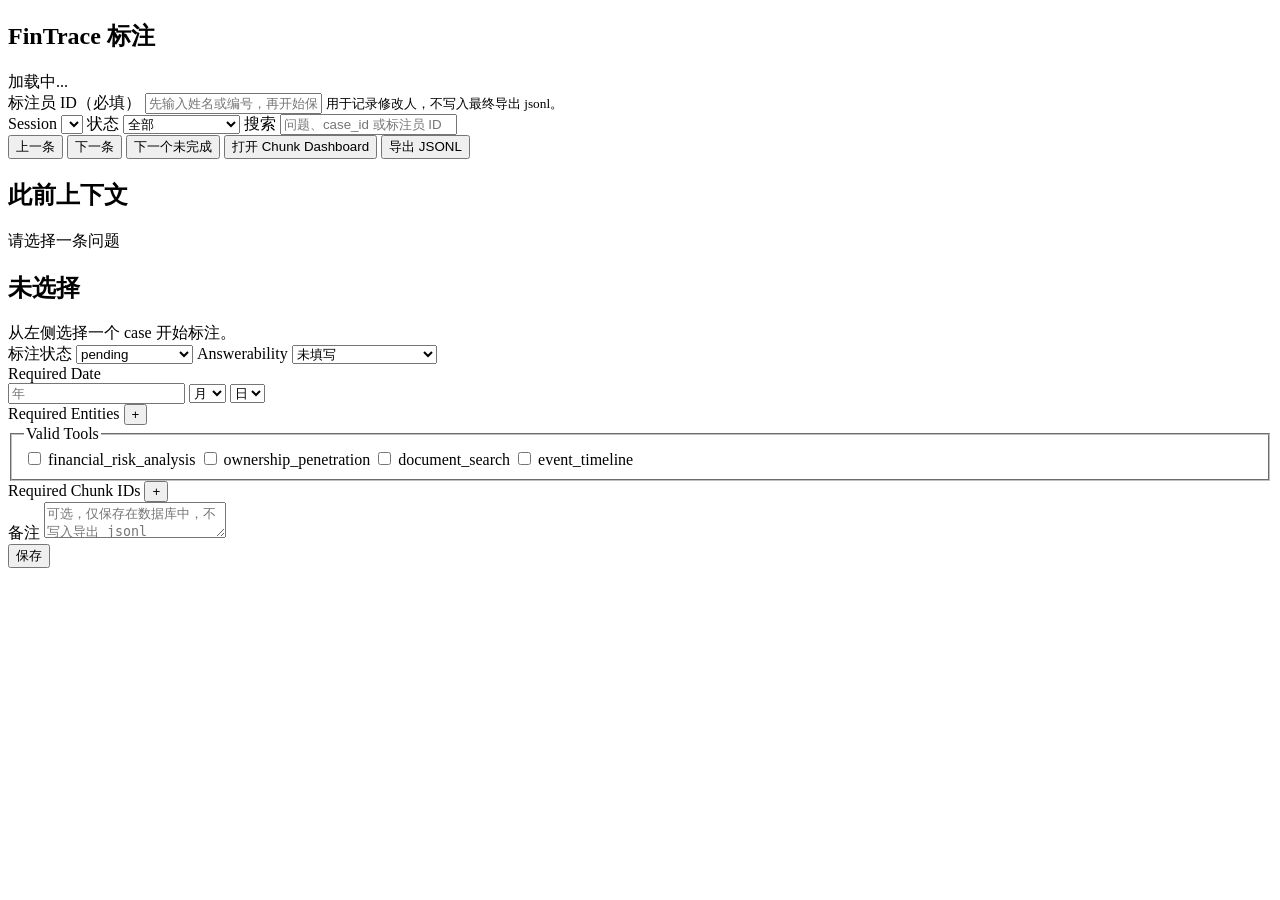
==== app/static/index.html @ 5e8f65ba "first commit" ====
<!doctype html>
<html lang="zh-CN">
  <head>
    <meta charset="utf-8" />
    <meta name="viewport" content="width=device-width, initial-scale=1" />
    <title>FinTrace 标注</title>
    <link rel="stylesheet" href="/style.css" />
  </head>
  <body>
    <div class="shell">
      <aside class="sidebar">
        <div class="brand">
          <h1>FinTrace 标注</h1>
          <span id="stats">加载中...</span>
        </div>
        <label class="annotator-box">
          标注员 ID（必填）
          <input id="annotator" placeholder="先输入姓名或编号，再开始保存" />
          <small>用于记录修改人，不写入最终导出 jsonl。</small>
        </label>
        <div class="filters">
          <label>
            Session
            <select id="sessionSelect"></select>
          </label>
          <label>
            状态
            <select id="statusSelect">
              <option value="">全部</option>
              <option value="pending">pending</option>
              <option value="completed">completed</option>
              <option value="review_required">review_required</option>
            </select>
          </label>
          <label>
            搜索
            <input id="searchInput" placeholder="问题、case_id 或标注员 ID" />
          </label>
        </div>
        <div class="case-list" id="caseList"></div>
      </aside>

      <main class="workspace">
        <header class="toolbar">
          <button type="button" id="prevBtn">上一条</button>
          <button type="button" id="nextBtn">下一条</button>
          <button type="button" id="nextPendingBtn">下一个未完成</button>
          <button type="button" id="openChunksBtn">打开 Chunk Dashboard</button>
          <button type="button" id="exportBtn">导出 JSONL</button>
          <span id="saveState"></span>
        </header>

        <section class="content">
          <section class="context">
            <h2>此前上下文</h2>
            <div id="previousTurns" class="turns empty">请选择一条问题</div>
          </section>

          <section class="current">
            <div class="case-head">
              <div>
                <h2 id="caseId">未选择</h2>
                <p id="caseMeta"></p>
              </div>
              <span id="thinkFlag"></span>
            </div>
            <div id="question" class="question">从左侧选择一个 case 开始标注。</div>

            <form id="annotationForm" class="form">
              <div class="grid">
                <label>
                  标注状态
                  <select id="annotation_status">
                    <option value="pending">pending</option>
                    <option value="completed">completed</option>
                    <option value="review_required">review_required</option>
                  </select>
                </label>
                <label>
                  Answerability
                  <select id="answerability">
                    <option value="">未填写</option>
                    <option value="answerable">answerable</option>
                    <option value="clarification_required">clarification_required</option>
                    <option value="unanswerable">unanswerable</option>
                  </select>
                </label>
                <div class="date-field">
                  Required Date
                  <div class="date-parts">
                    <input id="date_year" inputmode="numeric" maxlength="4" placeholder="年" />
                    <select id="date_month">
                      <option value="">月</option>
                      <option value="01">01</option>
                      <option value="02">02</option>
                      <option value="03">03</option>
                      <option value="04">04</option>
                      <option value="05">05</option>
                      <option value="06">06</option>
                      <option value="07">07</option>
                      <option value="08">08</option>
                      <option value="09">09</option>
                      <option value="10">10</option>
                      <option value="11">11</option>
                      <option value="12">12</option>
                    </select>
                    <select id="date_day">
                      <option value="">日</option>
                    </select>
                  </div>
                </div>
              </div>

              <div class="multi-field" data-list="required_entities">
                <div class="field-title">
                  <span>Required Entities</span>
                  <button type="button" class="add-item" data-target="required_entities">+</button>
                </div>
                <div id="required_entities" class="multi-list"></div>
              </div>

              <fieldset>
                <legend>Valid Tools</legend>
                <label><input type="checkbox" name="tool" value="financial_risk_analysis" /> financial_risk_analysis</label>
                <label><input type="checkbox" name="tool" value="ownership_penetration" /> ownership_penetration</label>
                <label><input type="checkbox" name="tool" value="document_search" /> document_search</label>
                <label><input type="checkbox" name="tool" value="event_timeline" /> event_timeline</label>
              </fieldset>

              <div class="multi-field" data-list="required_chunk_ids">
                <div class="field-title">
                  <span>Required Chunk IDs <small id="chunkVersionLabel"></small></span>
                  <button type="button" class="add-item" data-target="required_chunk_ids">+</button>
                </div>
                <div id="required_chunk_ids" class="multi-list"></div>
              </div>

              <label>
                备注
                <textarea id="notes" placeholder="可选，仅保存在数据库中，不写入导出 jsonl"></textarea>
              </label>

              <div class="actions">
                <button type="submit" id="saveBtn">保存</button>
              </div>
            </form>
          </section>
        </section>
      </main>
    </div>
    <script src="/app.js"></script>
  </body>
</html>
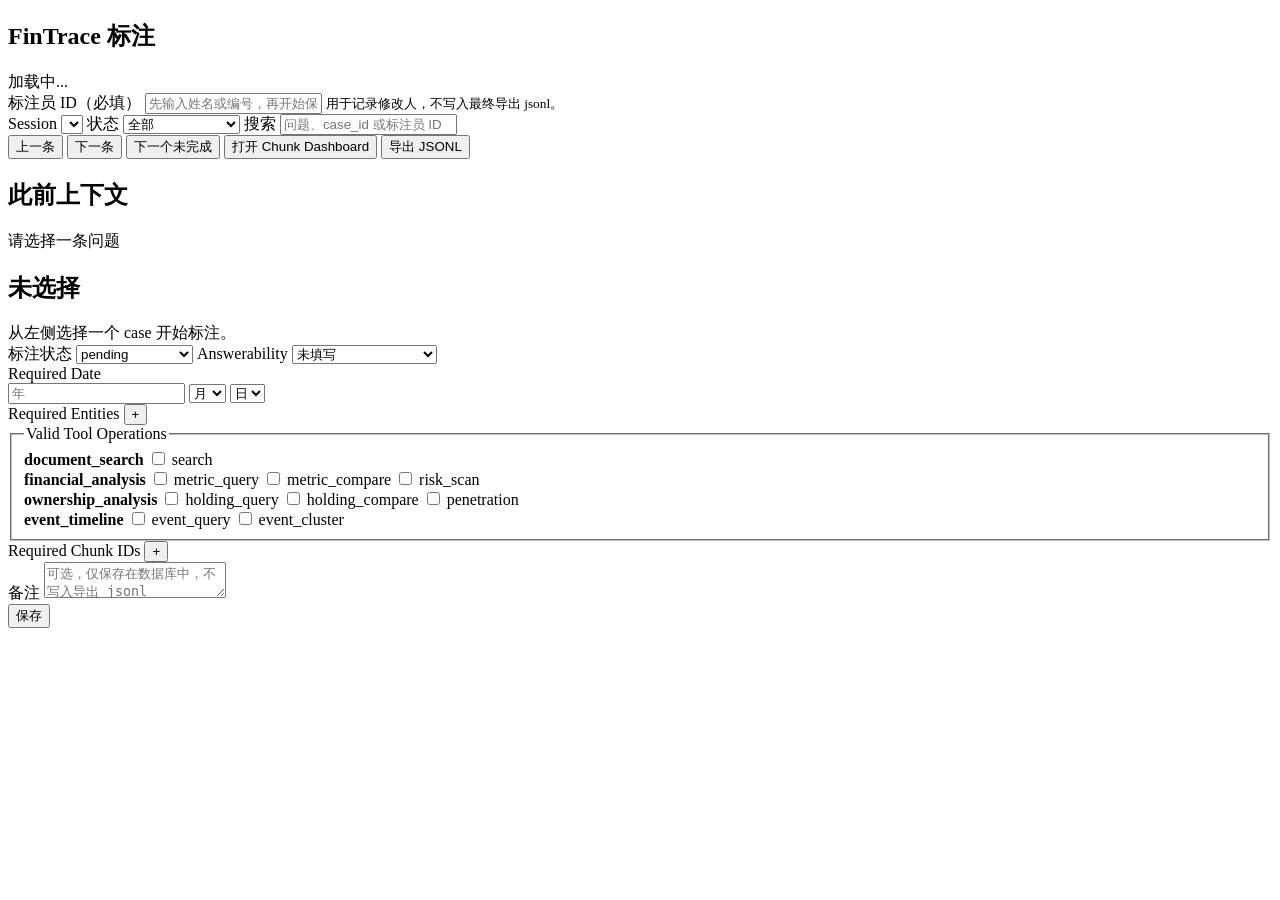
==== commit dba47bb4: "update: add opreation of tools" ====
--- a/app/static/index.html
+++ b/app/static/index.html
@@ -119,12 +119,29 @@
                 <div id="required_entities" class="multi-list"></div>
               </div>
 
-              <fieldset>
-                <legend>Valid Tools</legend>
-                <label><input type="checkbox" name="tool" value="financial_risk_analysis" /> financial_risk_analysis</label>
-                <label><input type="checkbox" name="tool" value="ownership_penetration" /> ownership_penetration</label>
-                <label><input type="checkbox" name="tool" value="document_search" /> document_search</label>
-                <label><input type="checkbox" name="tool" value="event_timeline" /> event_timeline</label>
+              <fieldset class="tool-operations">
+                <legend>Valid Tool Operations</legend>
+                <div class="tool-group">
+                  <strong>document_search</strong>
+                  <label title="检索违规公告正文和研报摘要"><input type="checkbox" name="tool" value="document_search.search" /> search</label>
+                </div>
+                <div class="tool-group">
+                  <strong>financial_analysis</strong>
+                  <label title="查询财务指标值、单位、口径和来源"><input type="checkbox" name="tool" value="financial_analysis.metric_query" /> metric_query</label>
+                  <label title="跨期或跨公司比较财务指标"><input type="checkbox" name="tool" value="financial_analysis.metric_compare" /> metric_compare</label>
+                  <label title="执行财务风险规则扫描"><input type="checkbox" name="tool" value="financial_analysis.risk_scan" /> risk_scan</label>
+                </div>
+                <div class="tool-group">
+                  <strong>ownership_analysis</strong>
+                  <label title="查询主要股东快照、反向持股或交叉持股"><input type="checkbox" name="tool" value="ownership_analysis.holding_query" /> holding_query</label>
+                  <label title="比较股东进入、退出、增持和减持"><input type="checkbox" name="tool" value="ownership_analysis.holding_compare" /> holding_compare</label>
+                  <label title="查询有限持股路径和路径比例"><input type="checkbox" name="tool" value="ownership_analysis.penetration" /> penetration</label>
+                </div>
+                <div class="tool-group">
+                  <strong>event_timeline</strong>
+                  <label title="查询、筛选、去重并排序事件节点"><input type="checkbox" name="tool" value="event_timeline.event_query" /> event_query</label>
+                  <label title="按时间窗口和主体重合聚合事件簇"><input type="checkbox" name="tool" value="event_timeline.event_cluster" /> event_cluster</label>
+                </div>
               </fieldset>
 
               <div class="multi-field" data-list="required_chunk_ids">
